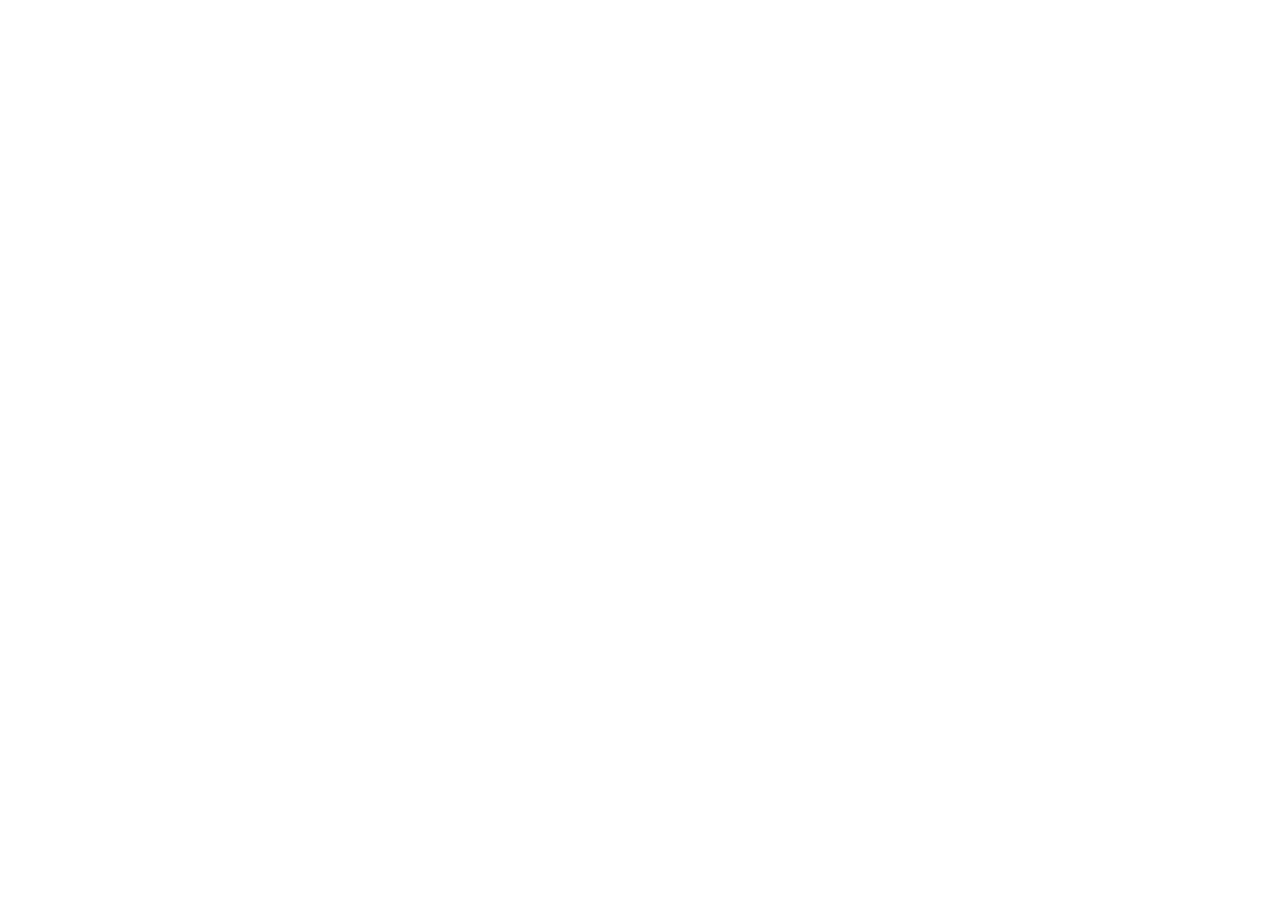
==== index.html @ a5553a86 "Base del proyecto" ====
<!DOCTYPE html>
<html lang="en">
<head>
    <meta charset="UTF-8">
    <meta name="viewport" content="width=device-width, initial-scale=1.0">
    <title>Inicio | Pansei Soft Shop</title>
</head>
<body>
    
</body>
</html>
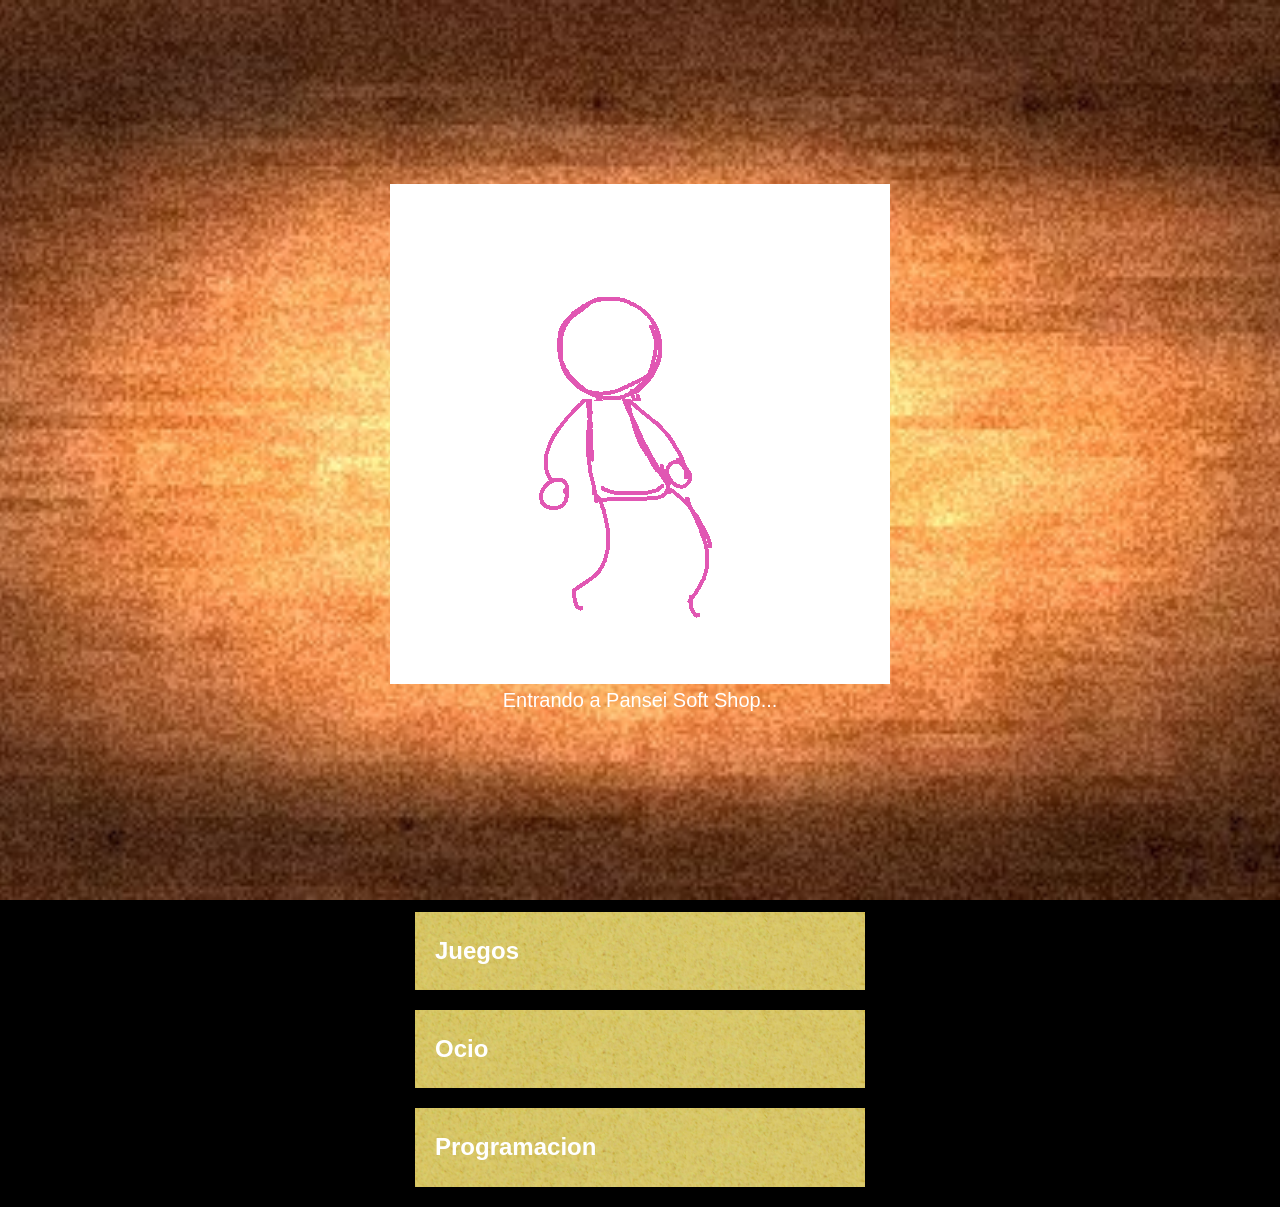
==== commit 23c81eca: "prototipo de la pagina" ====
--- a/index.html
+++ b/index.html
@@ -4,8 +4,55 @@
     <meta charset="UTF-8">
     <meta name="viewport" content="width=device-width, initial-scale=1.0">
     <title>Inicio | Pansei Soft Shop</title>
+    <link rel="stylesheet" href="style.css">
+    <script src="script.js" defer></script>
 </head>
 <body>
+    <!--Pantalla de carga-->
+<div id="loader-screen">
+    <img src="Archivos/Imagen/carga.gif" alt="pansei/roger/gera/dibujos caminando">
+  <div class="spinner"></div>
+  <p>Entrando a Pansei Soft Shop...</p>
+</div>
+    <main>
+        <section>
+            <a href="https://discord.gg/tW2tgUZw2S">
+            <img class="discord" src="Archivos/Imagen/discord.png" alt="discord">
+            </a>
+        </section>
+    <h1>Productos Disponibles!!</h1>
+        <section class="cajasproducto">
+            <h1>Arquitectura</h1>
+        </section>
+
+        <section class="cajasproducto">
+            <h1>Diseño y/o Arte</h1>
+            <article class="programa">
+                <a href="https://drive.google.com/file/d/1o8y_KiMZkNuHjSDA2zIqHll_aQW07o1A/view?usp=sharing" target="_blank">
+                <img src="Archivos/Imagen/2026_csp_logo_RGB_1200.png" alt="ClipStudioPaint">
+                </a>
+                <h2>Clip Studio Paint v5</h2>
+            </article>
+        </section>
+
+        <section class="cajasproducto">
+            <h1>Herramientas</h1>
+        </section>
+
+        <section class="cajasproducto">
+            <h1>Juegos</h1>
+        </section>
+
+        <section class="cajasproducto">
+            <h1>Ocio</h1>
+        </section>
+
+        <section class="cajasproducto">
+            <h1>Programacion</h1>
+        </section>
+
+    </main>
     
+    <audio id="bg-audio" src="Archivos/Audio/Welcometotheshop.mp3" autoplay loop></audio>
 </body>
 </html>
--- a/style.css
+++ b/style.css
@@ -0,0 +1,102 @@
+* {
+    box-sizing: border-box;
+    margin: 0;
+    padding: 0;
+}
+
+
+
+/* Pantalla completa para el preloader */
+#loader-screen {
+    position: fixed;
+    top: 0;
+    left: 0;
+    width: 100%;
+    height: 100vh;
+    /*Fondo*/
+    background-image: url('Archivos/Imagen/cargafondo0.jpg');
+    background-size: cover;
+    background-position: center;
+    background-attachment: fixed;
+    color: #ffffff;
+    display: flex;
+    flex-direction: column;
+    justify-content: center;
+    align-items: center;
+    font-size: 20px;
+    z-index: 9999; /* Asegura que quede por encima de todo */
+    transition: opacity 1.5s ease, visibility 1.5s ease;
+}
+
+/* Clase para ocultar suavemente el loader */
+.loader-hidden {
+    opacity: 0;
+    visibility: hidden;
+}
+
+body {
+    display: flex;
+    justify-content: center;
+    align-items: center;
+    font-family: 'Arial', sans-serif;
+    color: #fff;
+    line-height: 1.6;
+    overflow-x: hidden;
+    /*Fondo*/
+    background-color: black;
+    background-image: url('Archivos/Imagen/Fondo_0.jpeg');
+    background-size: cover;
+    background-position: center;
+    background-attachment: fixed;
+}
+
+/* Ocultar scrollbar manteniéndolo funcional */
+::-webkit-scrollbar {
+    display: none;
+}
+
+.discord {
+    margin: 50px;
+    padding: 10px;
+    width: 350px;
+    transform: scale(1);
+    transition: transform 0.2s ease-in-out;
+}
+
+.discord:hover {
+    transform: scale(1.05);
+}
+
+.cajasproducto {
+    background-image: url('Archivos/Imagen/Caja.png');
+    background-size: cover;
+    background-position: center;
+    background-repeat: no-repeat;
+    padding: 20px;
+    color: #ffffff;
+    margin-bottom: 20px;
+    box-shadow: 0px 2px 2px #00000081;
+    cursor: default;
+    transform: scale(1);
+    transition: transform 0.2s ease-in-out;
+}
+
+.cajasproducto:hover {
+    transform: scale(1.05);
+}
+
+.cajasproducto img {
+    width: 100px;
+    filter: drop-shadow(0 2px 5px rgba(0, 0, 0, 0.459));
+    transform: scale(1);
+    transition: transform 0.2s ease-in-out;
+}
+
+.cajasproducto img:hover {
+    transform: scale(1.05);
+}
+
+.programa {
+    display: flex;
+    gap: 15px;
+}
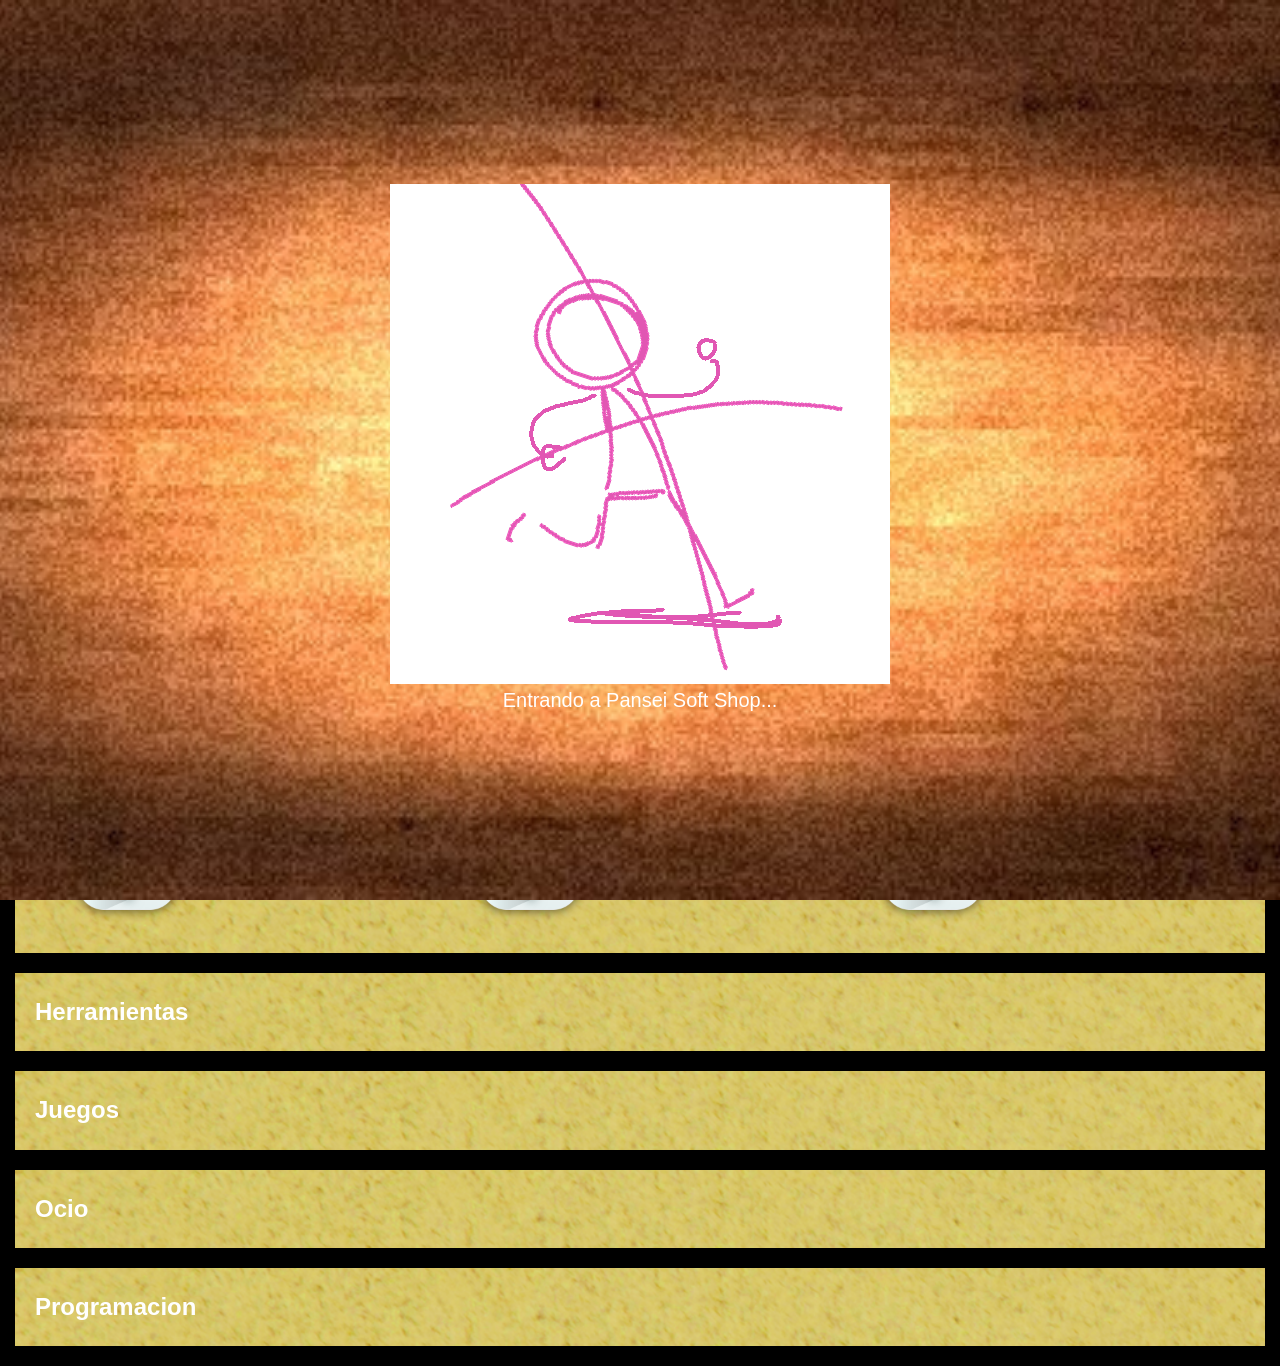
==== commit d32ad325: "Puliendo el Prototipo" ====
--- a/index.html
+++ b/index.html
@@ -14,11 +14,20 @@
   <div class="spinner"></div>
   <p>Entrando a Pansei Soft Shop...</p>
 </div>
+
+    <header>
+        <h1>Bienvenido a Pansei Soft Shop</h1>
+    </header>
+
+
     <main>
         <section>
-            <a href="https://discord.gg/tW2tgUZw2S">
-            <img class="discord" src="Archivos/Imagen/discord.png" alt="discord">
-            </a>
+        <h1>Servidor del Equipo</h1>
+            <section class="seccion-discord">
+                <a href="https://discord.gg/tW2tgUZw2S">
+                <img class="discord" src="Archivos/Imagen/discord.png" alt="discord">
+                </a>
+            </section>
         </section>
     <h1>Productos Disponibles!!</h1>
         <section class="cajasproducto">
@@ -27,12 +36,49 @@
 
         <section class="cajasproducto">
             <h1>Diseño y/o Arte</h1>
-            <article class="programa">
-                <a href="https://drive.google.com/file/d/1o8y_KiMZkNuHjSDA2zIqHll_aQW07o1A/view?usp=sharing" target="_blank">
-                <img src="Archivos/Imagen/2026_csp_logo_RGB_1200.png" alt="ClipStudioPaint">
-                </a>
-                <h2>Clip Studio Paint v5</h2>
-            </article>
+            <section class="cajaflex">
+                <article class="programa">
+                    <a href="https://drive.google.com/file/d/1o8y_KiMZkNuHjSDA2zIqHll_aQW07o1A/view?usp=sharing" target="_blank">
+                    <img src="Archivos/Imagen/2026_csp_logo_RGB_1200.png" alt="ClipStudioPaint">
+                    </a>
+                    <h2>Clip Studio Paint v5</h2>
+                </article>
+
+                <article class="programa">
+                    <a href="https://drive.google.com/file/d/1o8y_KiMZkNuHjSDA2zIqHll_aQW07o1A/view?usp=sharing" target="_blank">
+                    <img src="Archivos/Imagen/2026_csp_logo_RGB_1200.png" alt="ClipStudioPaint">
+                    </a>
+                    <h2>Paint Tool Sai 2</h2>
+                </article>
+
+                <article class="programa">
+                    <a href="https://drive.google.com/file/d/1o8y_KiMZkNuHjSDA2zIqHll_aQW07o1A/view?usp=sharing" target="_blank">
+                    <img src="Archivos/Imagen/2026_csp_logo_RGB_1200.png" alt="ClipStudioPaint">
+                    </a>
+                    <h2>Clip Studio Paint v5</h2>
+                </article>
+
+                <article class="programa">
+                    <a href="https://drive.google.com/file/d/1o8y_KiMZkNuHjSDA2zIqHll_aQW07o1A/view?usp=sharing" target="_blank">
+                    <img src="Archivos/Imagen/2026_csp_logo_RGB_1200.png" alt="ClipStudioPaint">
+                    </a>
+                    <h2>Paint Tool Sai 2</h2>
+                </article>
+
+                <article class="programa">
+                    <a href="https://drive.google.com/file/d/1o8y_KiMZkNuHjSDA2zIqHll_aQW07o1A/view?usp=sharing" target="_blank">
+                    <img src="Archivos/Imagen/2026_csp_logo_RGB_1200.png" alt="ClipStudioPaint">
+                    </a>
+                    <h2>Clip Studio Paint v5</h2>
+                </article>
+
+                <article class="programa">
+                    <a href="https://drive.google.com/file/d/1o8y_KiMZkNuHjSDA2zIqHll_aQW07o1A/view?usp=sharing" target="_blank">
+                    <img src="Archivos/Imagen/2026_csp_logo_RGB_1200.png" alt="ClipStudioPaint">
+                    </a>
+                    <h2>Paint Tool Saasdasdasdsadasdsadsadi 2</h2>
+                </article>
+            </section>
         </section>
 
         <section class="cajasproducto">
--- a/style.css
+++ b/style.css
@@ -38,6 +38,7 @@
     display: flex;
     justify-content: center;
     align-items: center;
+    flex-direction: column;
     font-family: 'Arial', sans-serif;
     color: #fff;
     line-height: 1.6;
@@ -55,8 +56,24 @@
     display: none;
 }
 
+.seccion-discord {
+    display: flex;
+    justify-content: center;
+    width: 100%;
+}
+
+.seccion-discord a {
+    display: flex;
+    flex-direction: column;
+    justify-content: center;
+    align-items: center;
+    text-decoration: none;
+    color: #fff;
+    font-size: 20px;
+}
+
 .discord {
-    margin: 50px;
+    margin: 0px 0 10px;
     padding: 10px;
     width: 350px;
     transform: scale(1);
@@ -79,6 +96,7 @@
     cursor: default;
     transform: scale(1);
     transition: transform 0.2s ease-in-out;
+    max-width: 1250px;
 }
 
 .cajasproducto:hover {
@@ -96,7 +114,31 @@
     transform: scale(1.05);
 }
 
+.cajaflex {
+    margin: 15px;
+    display: flex;
+    flex-wrap: wrap;
+    gap: 30px;
+    justify-content: space-around;
+}
+
 .programa {
     display: flex;
+    align-items: center; /* Alinea verticalmente la imagen con el texto */
     gap: 15px;
+    width: 320px;        /* Fija un ancho uniforme para que cada columna quede alineada */
+    box-sizing: border-box;
+}
+
+.programa img {
+    width: 100px;
+    height: auto;
+    flex-shrink: 0;
+}
+
+.programa h2 {
+    font-size: 1.1rem;
+    word-break: break-word; /* Si hay una palabra larguísima, la corta para no salirse */
+    overflow-wrap: break-word;
+    margin: 0;
 }
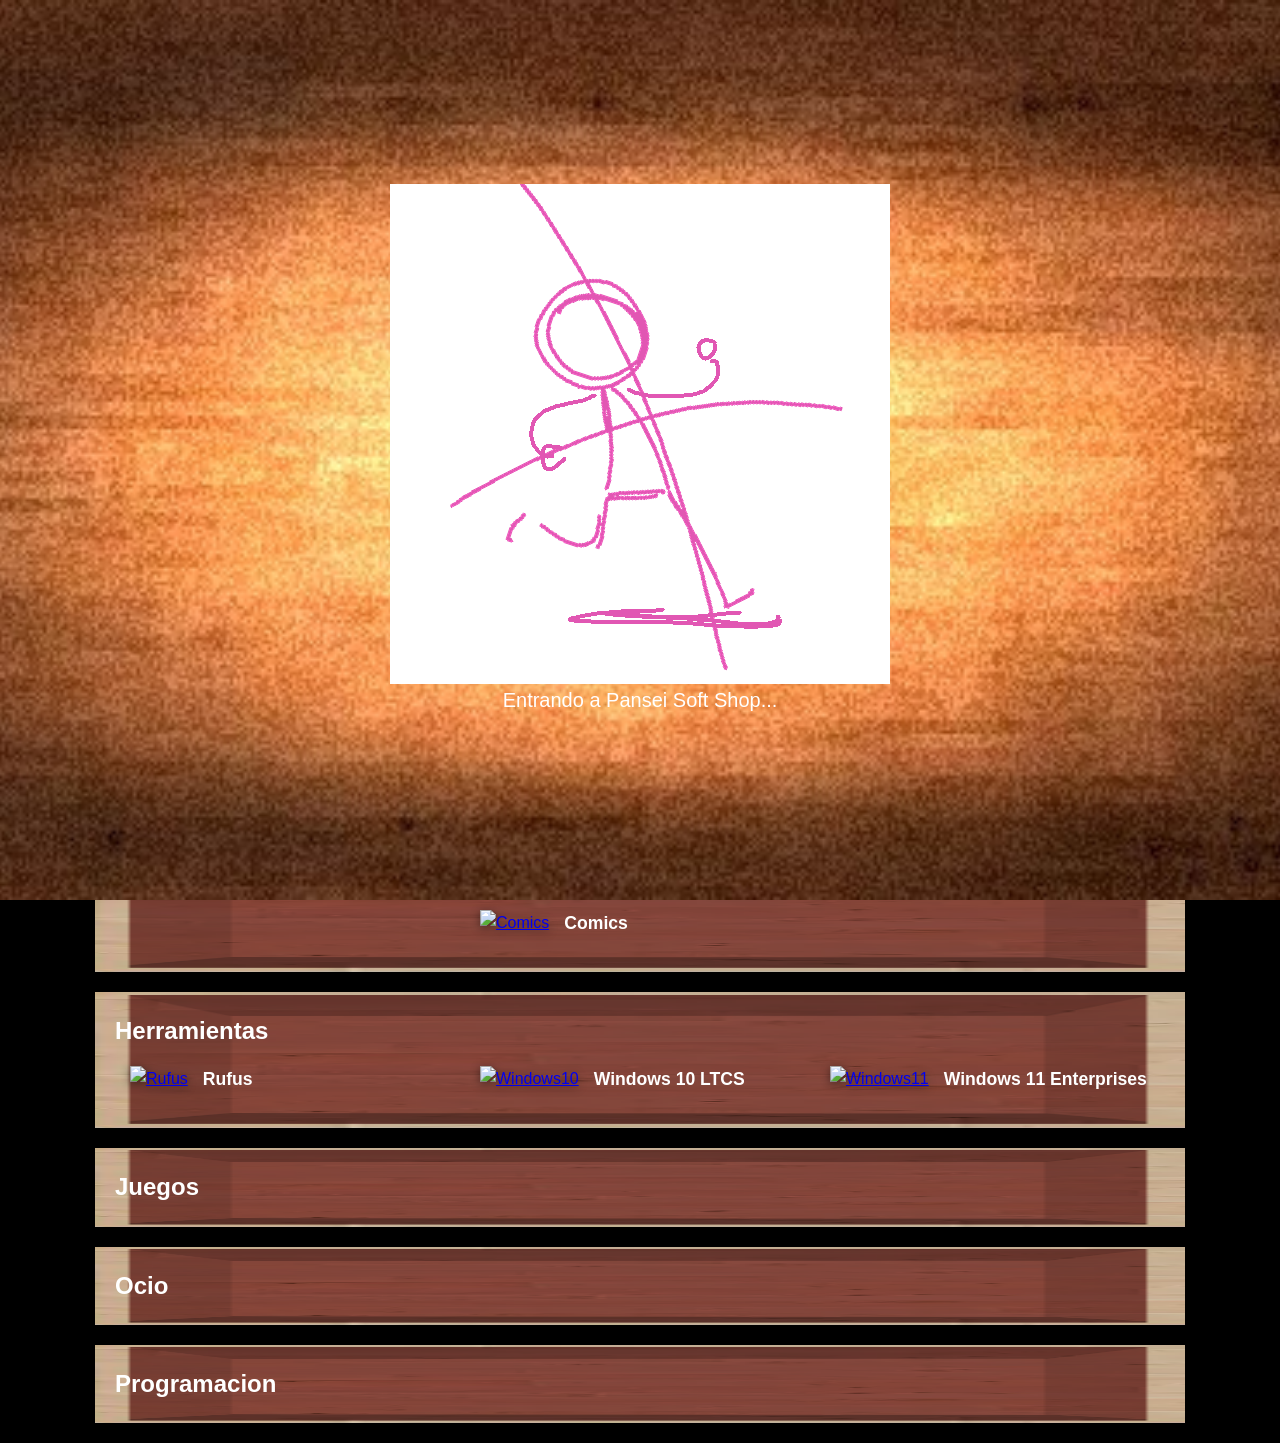
==== commit 1f004494: "nuevo avance de la tienda con articulos" ====
--- a/index.html
+++ b/index.html
@@ -6,6 +6,7 @@
     <title>Inicio | Pansei Soft Shop</title>
     <link rel="stylesheet" href="style.css">
     <script src="script.js" defer></script>
+    <link rel="icon" href="Archivos/Imagen/icon.gif" type="image/png">
 </head>
 <body>
     <!--Pantalla de carga-->
@@ -35,7 +36,7 @@
         </section>
 
         <section class="cajasproducto">
-            <h1>Diseño y/o Arte</h1>
+            <h1>Arte y Animacion</h1>
             <section class="cajaflex">
                 <article class="programa">
                     <a href="https://drive.google.com/file/d/1o8y_KiMZkNuHjSDA2zIqHll_aQW07o1A/view?usp=sharing" target="_blank">
@@ -45,44 +46,51 @@
                 </article>
 
                 <article class="programa">
-                    <a href="https://drive.google.com/file/d/1o8y_KiMZkNuHjSDA2zIqHll_aQW07o1A/view?usp=sharing" target="_blank">
-                    <img src="Archivos/Imagen/2026_csp_logo_RGB_1200.png" alt="ClipStudioPaint">
+                    <a href="https://drive.google.com/file/d/1hsN3uJMHaqj-KKTWUCfJtIjPoTl58Svk/view?usp=sharing" target="_blank">
+                    <img src="https://1000marcas.net/wp-content/uploads/2021/06/Paint-Tool-SAI-logo.png" alt="Paintoolsai2">
                     </a>
                     <h2>Paint Tool Sai 2</h2>
                 </article>
+            </section>
+        </section>
 
+        <section class="cajasproducto">
+            <h1>Biblioteca</h1>
+            <section class="cajaflex">
                 <article class="programa">
-                    <a href="https://drive.google.com/file/d/1o8y_KiMZkNuHjSDA2zIqHll_aQW07o1A/view?usp=sharing" target="_blank">
-                    <img src="Archivos/Imagen/2026_csp_logo_RGB_1200.png" alt="ClipStudioPaint">
+                    <a href="comics.html" target="_blank">
+                    <img src="https://w7.pngwing.com/pngs/430/752/png-transparent-brand-logo-font-comic-book-text-rectangle-comic-book.png" alt="Comics">
                     </a>
-                    <h2>Clip Studio Paint v5</h2>
-                </article>
-
-                <article class="programa">
-                    <a href="https://drive.google.com/file/d/1o8y_KiMZkNuHjSDA2zIqHll_aQW07o1A/view?usp=sharing" target="_blank">
-                    <img src="Archivos/Imagen/2026_csp_logo_RGB_1200.png" alt="ClipStudioPaint">
-                    </a>
-                    <h2>Paint Tool Sai 2</h2>
-                </article>
-
-                <article class="programa">
-                    <a href="https://drive.google.com/file/d/1o8y_KiMZkNuHjSDA2zIqHll_aQW07o1A/view?usp=sharing" target="_blank">
-                    <img src="Archivos/Imagen/2026_csp_logo_RGB_1200.png" alt="ClipStudioPaint">
-                    </a>
-                    <h2>Clip Studio Paint v5</h2>
-                </article>
-
-                <article class="programa">
-                    <a href="https://drive.google.com/file/d/1o8y_KiMZkNuHjSDA2zIqHll_aQW07o1A/view?usp=sharing" target="_blank">
-                    <img src="Archivos/Imagen/2026_csp_logo_RGB_1200.png" alt="ClipStudioPaint">
-                    </a>
-                    <h2>Paint Tool Saasdasdasdsadasdsadsadi 2</h2>
+                    <h2>Comics</h2>
                 </article>
             </section>
         </section>
 
         <section class="cajasproducto">
             <h1>Herramientas</h1>
+            <section class="cajaflex">
+                <article class="programa">
+                    
+                    <a href="https://drive.google.com/file/d/1S1WDcxUWoH0Om4CLqyBZG7bo8VsexGef/view?usp=sharing" target="_blank">
+                    <img src="https://cdn.neowin.com/news/images/uploaded/2026/04/1777551269_rufus.webp" alt="Rufus">
+                    </a>
+                    <h2>Rufus</h2>
+                </article>
+
+                <article class="programa">
+                    <a href="https://drive.google.com/file/d/1wUliuEzpAjDT261nbQ44bNKwKwdSVdRz/view?usp=sharing" target="_blank">
+                    <img src="https://thumb.wikimedia.org/wikipedia/commons/thumb/4/48/Windows_logo_-_2012_%28dark_blue%29.svg/3840px-Windows_logo_-_2012_%28dark_blue%29.svg.png?utm_source=es.wikipedia.org&utm_campaign=index&utm_content=thumbnail" alt="Windows10">
+                    </a>
+                    <h2>Windows 10 LTCS</h2>
+                </article>
+
+                <article class="programa">
+                    <a href="https://drive.google.com/file/d/1FJICWeeLvUUNquQC44Uik3Rv0tm5AAZZ/view?usp=sharing" target="_blank">
+                    <img src="https://upload.wikimedia.org/wikipedia/commons/a/ab/Logo_Windows_11.webp?utm_source=commons.wikimedia.org&utm_campaign=index&utm_content=original" alt="Windows11">
+                    </a>
+                    <h2>Windows 11 Enterprises</h2>
+                </article>
+            </section>
         </section>
 
         <section class="cajasproducto">
@@ -101,4 +109,8 @@
     
     <audio id="bg-audio" src="Archivos/Audio/Welcometotheshop.mp3" autoplay loop></audio>
 </body>
-</html>+</html>
+
+<script>
+    
+</script>
--- a/style.css
+++ b/style.css
@@ -85,8 +85,8 @@
 }
 
 .cajasproducto {
-    background-image: url('Archivos/Imagen/Caja.png');
-    background-size: cover;
+    background-image: url('Archivos/Imagen/Caja1.png');
+    background-size: 100% 100%; /* El primer 100% es el ancho, el segundo es el alto. Esto la aplasta y estira según la caja */
     background-position: center;
     background-repeat: no-repeat;
     padding: 20px;
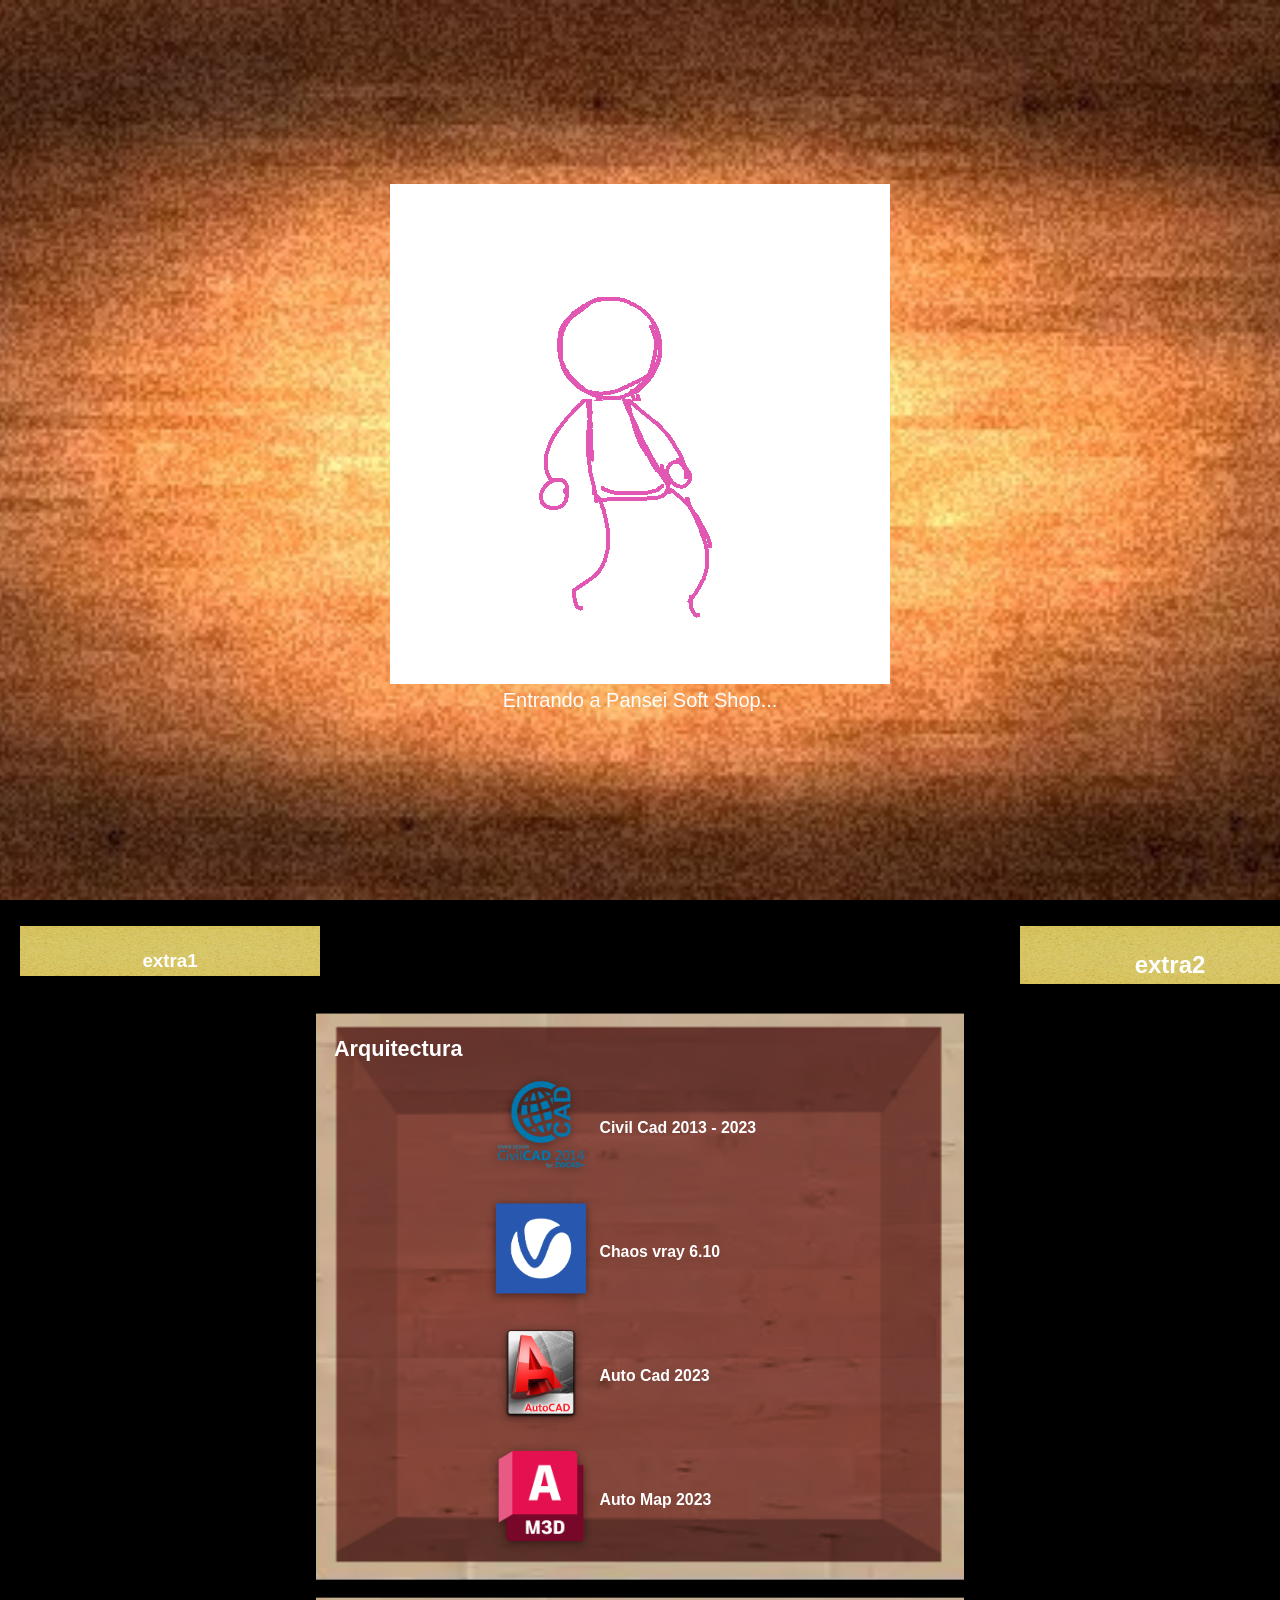
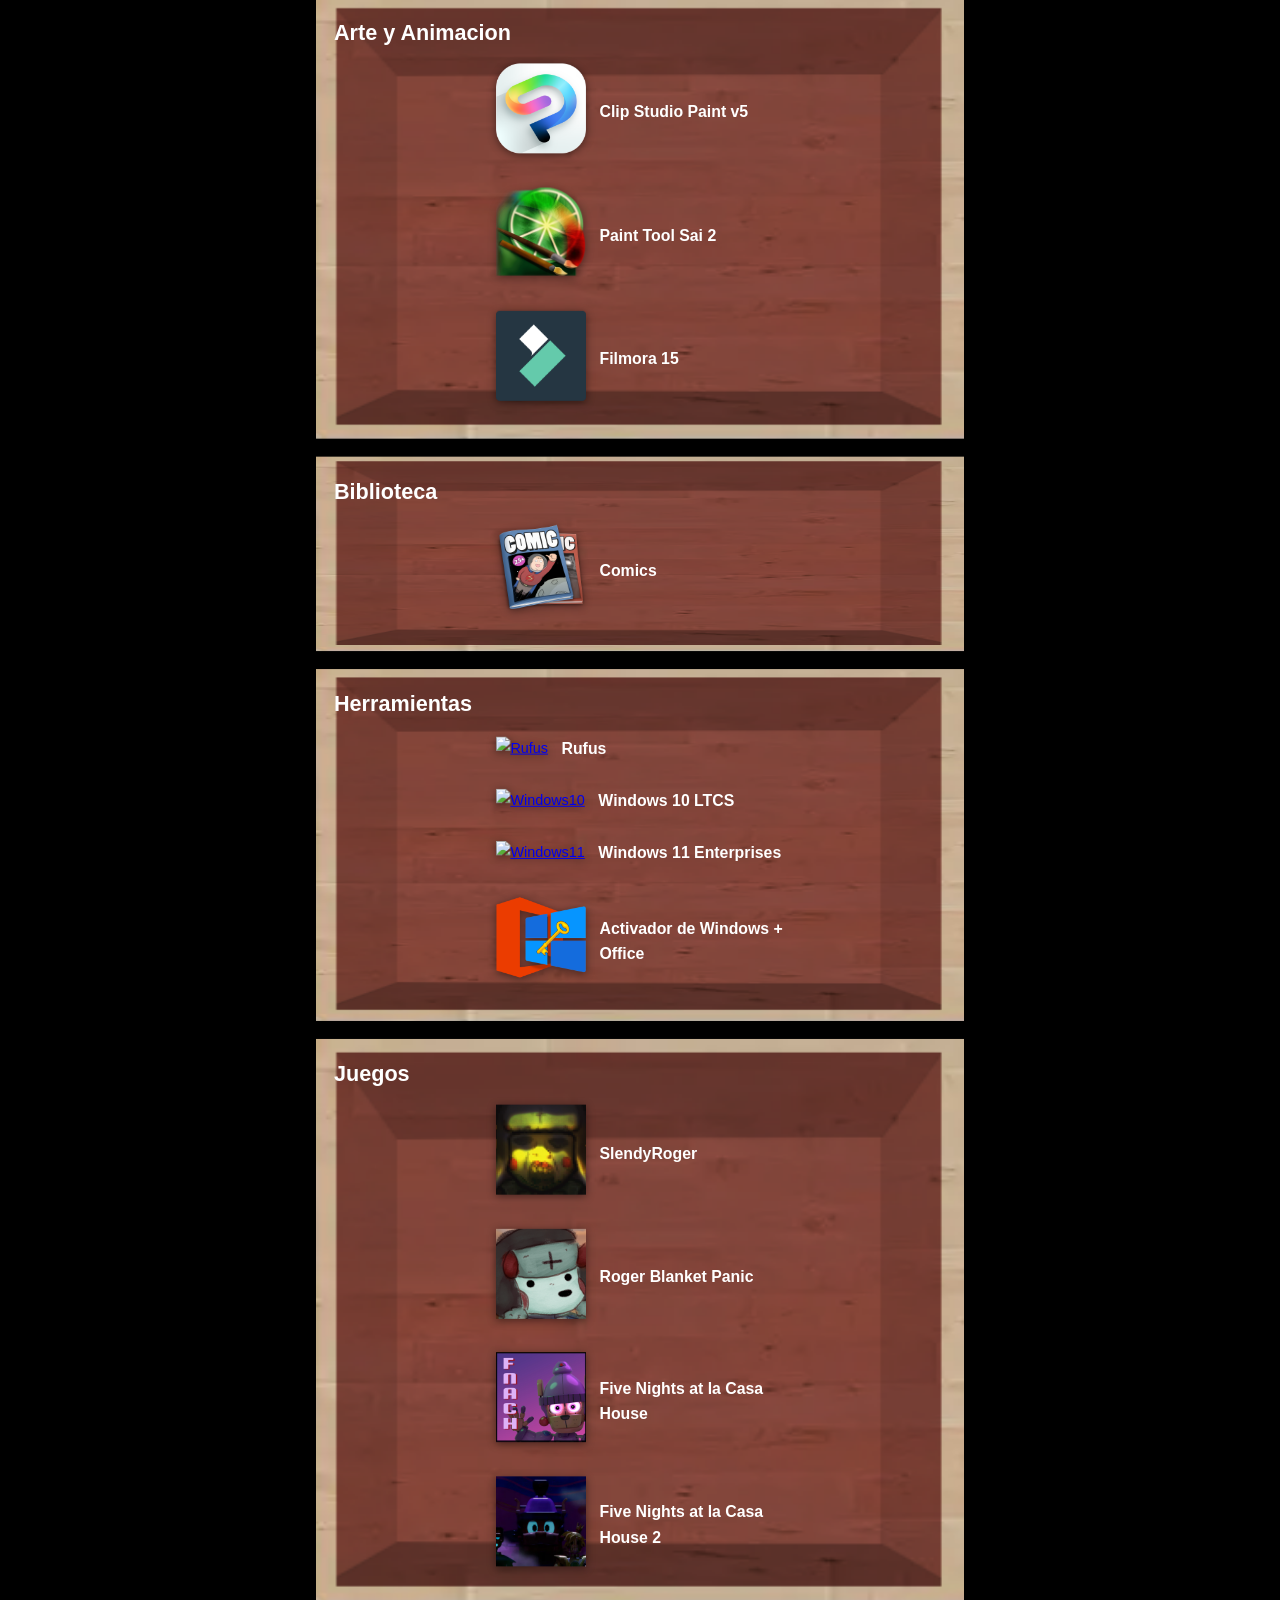
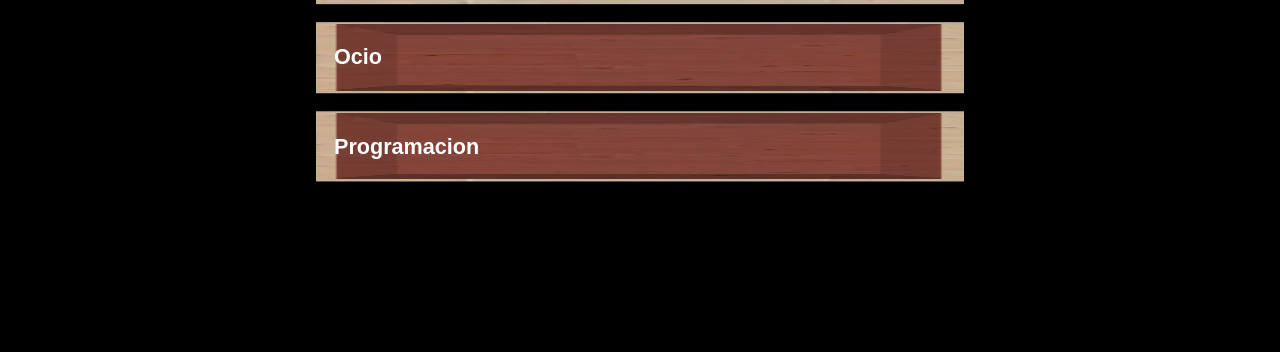
==== commit fc6f50b9: "agregando nuevos programas,la adicion de aside, y el titulo de la pagina" ====
--- a/index.html
+++ b/index.html
@@ -17,12 +17,10 @@
 </div>
 
     <header>
-        <h1>Bienvenido a Pansei Soft Shop</h1>
+        <marquee class="scrollimg" scrolldelay="0" behavior="" scrollamount="20" direction="rigth"><img src="Archivos/Imagen/title.png" width="1000px" alt="titulo.png"></marquee>
     </header>
-
-
-    <main>
-        <section>
+    
+    <section>
         <h1>Servidor del Equipo</h1>
             <section class="seccion-discord">
                 <a href="https://discord.gg/tW2tgUZw2S">
@@ -30,9 +28,49 @@
                 </a>
             </section>
         </section>
-    <h1>Productos Disponibles!!</h1>
+
+        <h1 class="titulo-productos">Productos Disponibles!!</h1>
+    <div class="contenido-layout">
+        <aside class="aside-izquierdo">
+            <section>
+                <h1>extra1</h1>
+                <article></article>
+            </section>
+        </aside>
+
+        <main>
+        
         <section class="cajasproducto">
             <h1>Arquitectura</h1>
+            <section class="cajaflex">
+                <article class="programa">
+                        <a href="https://drive.google.com/file/d/1n97kK_J9H6Dj1nJC9pWYBhxSlSXDSHRo/view?usp=sharing" target="_blank">
+                        <img src="Archivos/Imagen/civil3d.png" alt="ClipStudioPaint">
+                        </a>
+                        <h2>Civil Cad 2013 - 2023</h2>
+                    </article>
+
+                <article class="programa">
+                        <a href="https://drive.google.com/file/d/1H7522BRaKNMnP3bWVwh0WdWK45xYgtDx/view?usp=sharing" target="_blank">
+                        <img src="Archivos/Imagen/Chaos-V-Ray.png" alt="ClipStudioPaint">
+                        </a>
+                        <h2>Chaos vray 6.10</h2>
+                    </article>
+
+                <article class="programa">
+                        <a href="https://drive.google.com/file/d/1Y4XfdIee61jheDXLtqFp8yvmYL5XFbmQ/view?usp=sharing" target="_blank">
+                        <img src="Archivos/Imagen/Autocad.png" alt="ClipStudioPaint">
+                        </a>
+                        <h2>Auto Cad 2023</h2>
+                    </article>
+
+                <article class="programa">
+                        <a href="https://drive.google.com/drive/folders/1dPAr-FpDx7dJK91lAYx-NHnTNoiutzWN?usp=sharing" target="_blank">
+                        <img src="Archivos/Imagen/autodesk-autocad-map-3d-product-icon-social-400.png" alt="ClipStudioPaint">
+                        </a>
+                        <h2>Auto Map 2023</h2>
+                </article>
+            </section>
         </section>
 
         <section class="cajasproducto">
@@ -47,10 +85,17 @@
 
                 <article class="programa">
                     <a href="https://drive.google.com/file/d/1hsN3uJMHaqj-KKTWUCfJtIjPoTl58Svk/view?usp=sharing" target="_blank">
-                    <img src="https://1000marcas.net/wp-content/uploads/2021/06/Paint-Tool-SAI-logo.png" alt="Paintoolsai2">
+                    <img src="Archivos/Imagen/Paint-Tool-SAI-logo.png" alt="Paintoolsai2">
                     </a>
                     <h2>Paint Tool Sai 2</h2>
                 </article>
+
+                 <article class="programa">
+                    <a href="https://drive.google.com/file/d/1M8LSJS0iEkAwXwZBw8cftuzFthxNesbY/view?usp=sharing" target="_blank">
+                    <img src="Archivos/Imagen/filmora_logo.png" alt="Paintoolsai2">
+                    </a>
+                    <h2>Filmora 15</h2>
+                </article>
             </section>
         </section>
 
@@ -59,7 +104,7 @@
             <section class="cajaflex">
                 <article class="programa">
                     <a href="comics.html" target="_blank">
-                    <img src="https://w7.pngwing.com/pngs/430/752/png-transparent-brand-logo-font-comic-book-text-rectangle-comic-book.png" alt="Comics">
+                    <img src="Archivos/Imagen/Simple_Comic.png" alt="Comics">
                     </a>
                     <h2>Comics</h2>
                 </article>
@@ -90,11 +135,47 @@
                     </a>
                     <h2>Windows 11 Enterprises</h2>
                 </article>
+
+                <article class="programa">
+                    <a href="https://drive.google.com/file/d/1u-bzm6LoZokO-qZHfMIfNtJV0WsevHbZ/view?usp=sharing" target="_blank">
+                    <img src="Archivos/Imagen/WindowUnlocker.png" alt="Windows11">
+                    </a>
+                    <h2>Activador de Windows + Office</h2>
+                </article>
             </section>
         </section>
 
         <section class="cajasproducto">
             <h1>Juegos</h1>
+             <section class="cajaflex">
+                <article class="programa">
+                    <a href="https://gamejolt.com/games/SlendyRoger/1079659" target="_blank">
+                    <img src="Archivos/Imagen/SlendyRoger.png" alt="Rufus">
+                    </a>
+                    <h2>SlendyRoger</h2>
+                </article>
+
+                <article class="programa">   
+                    <a href="https://gamejolt.com/games/RogerBlanketPanic/1087774" target="_blank">
+                    <img src="Archivos/Imagen/RogerBlanket.png" alt="Rufus">
+                    </a>
+                    <h2>Roger Blanket Panic</h2>
+                </article>
+
+                <article class="programa">
+                    <a href="https://gamejolt.com/games/SlendyRoger/1079659" target="_blank">
+                    <img src="Archivos/Imagen/fnach1.jpg" alt="Rufus">
+                    </a>
+                    <h2>Five Nights at la Casa House</h2>
+                </article>
+
+                <article class="programa">
+                    <a href="https://gamejolt.com/games/SlendyRoger/1079659" target="_blank">
+                    <img src="Archivos/Imagen/fnach2.png" alt="Rufus">
+                    </a>
+                    <h2>Five Nights at la Casa House 2</h2>
+                </article>
+            </section>
         </section>
 
         <section class="cajasproducto">
@@ -105,7 +186,12 @@
             <h1>Programacion</h1>
         </section>
 
-    </main>
+        </main>
+
+        <aside class="aside-derecho">
+            <h1>extra2</h1>
+        </aside>
+    </div>
     
     <audio id="bg-audio" src="Archivos/Audio/Welcometotheshop.mp3" autoplay loop></audio>
 </body>
--- a/style.css
+++ b/style.css
@@ -4,7 +4,12 @@
     padding: 0;
 }
 
-
+header {
+    margin-top: 60px;
+    margin-bottom: 40px;
+    padding-bottom: 20px;
+    padding-top: 20px;
+}
 
 /* Pantalla completa para el preloader */
 #loader-screen {
@@ -35,6 +40,7 @@
 }
 
 body {
+    display: contents;
     display: flex;
     justify-content: center;
     align-items: center;
@@ -141,4 +147,78 @@
     word-break: break-word; /* Si hay una palabra larguísima, la corta para no salirse */
     overflow-wrap: break-word;
     margin: 0;
+}
+
+.scrollimg {
+    width: 2000px;
+}
+
+main {
+    transform: scale(0.9);
+}
+
+.contenido-layout {
+            display: grid;
+            grid-template-columns: minmax(120px, 1fr) minmax(0, 3fr) minmax(120px, 1fr);
+            gap: 20px;
+            align-items: start;
+            width: 100%;
+            max-width: 1600px;
+            margin: 0 auto;
+            padding: 20px;
+            box-sizing: border-box;
+        }
+        .contenido-layout > aside {
+            min-width: 0;
+            padding-top: 20px;
+            text-align: center;
+        }
+        .contenido-layout > aside img {
+            display: block;
+            width: 100%;
+            height: auto;
+        }
+        .contenido-layout > main {
+            min-width: 0;
+        }
+        @media (max-width: 800px) {
+            .contenido-layout {
+                grid-template-columns: 1fr;
+            }
+            .contenido-layout > aside {
+                display: none;
+            }
+        }
+
+.titulo-productos {
+    text-align: center;
+    margin: 20px 0;
+}
+
+.layout {
+    display: grid;
+    grid-template-columns: 200px minmax(500px, 1000px) 200px;
+    justify-content: center;
+    align-items: start;
+    gap: 20px;
+}
+
+.aside-izquierdo,
+.aside-derecho {
+    margin-top: 45px;
+    width: 300px;
+    background-image: url('Archivos/Imagen/Caja.png');
+    background-size: 100% 100%; /* El primer 100% es el ancho, el segundo es el alto. Esto la aplasta y estira según la caja */
+    background-position: center;
+    background-repeat: no-repeat;
+}
+
+.aside-izquierdo img,
+.aside-derecho img {
+    width: 100%;
+    height: auto;
+}
+
+main {
+    width: 100%;
 }
